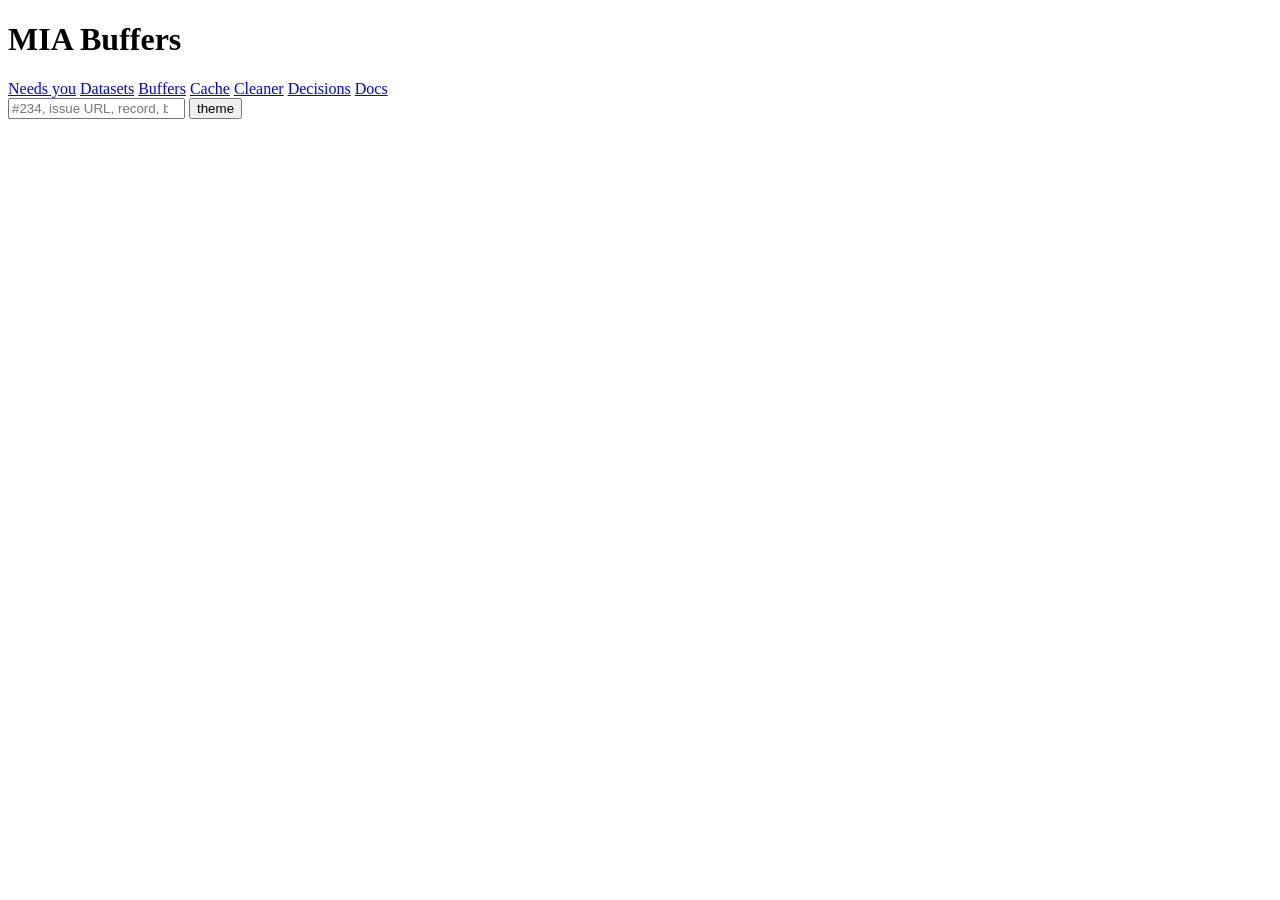
==== mia_buffers/ui/index.html @ b72d1ba7 "datasets: what a catalog record lacks is flagged and filtered under Datasets A dataset's row names w" ====
<!doctype html>
<html lang="en">
<head>
<meta charset="utf-8">
<meta name="viewport" content="width=device-width, initial-scale=1">
<title>MIA Buffers</title>
<link rel="stylesheet" href="https://fonts.googleapis.com/css2?family=IBM+Plex+Sans:wght@400;500;600&family=IBM+Plex+Mono:wght@400;500&display=swap">
<link rel="stylesheet" href="/ui/app.css">
</head>
<body>
<main>
<header class="topbar">
  <h1>MIA Buffers</h1>
  <nav class="tabs" aria-label="Views">
    <a href="#needs" data-tab="needs">Needs you</a>
    <a href="#datasets" data-tab="datasets">Datasets</a>
    <a href="#buffers" data-tab="buffers">Buffers</a>
    <a href="#cache" data-tab="cache">Cache</a>
    <a href="#cleaner" data-tab="cleaner">Cleaner</a>
    <a href="#decisions" data-tab="decisions">Decisions</a>
    <a href="#docs" data-tab="docs">Docs</a>
  </nav>
  <input type="search" class="lookup" id="lookup" placeholder="#234, issue URL, record, buffer" aria-label="Find a dataset, buffer or request by issue number, issue URL or name">
  <button type="button" class="btn" id="theme" aria-label="Toggle light or dark theme" title="Switch between the light and the dark theme">theme</button>
</header>
<div class="banner" id="down" role="alert"></div>
<div class="banner" id="banner" role="alert"></div>
<noscript><p class="notice">This page needs JavaScript: every number on it comes from the service's routes.</p></noscript>

<section data-view="datasets" hidden><div id="datasetsBody"></div></section>
<section data-view="buffer" class="subject" hidden>
  <p><a href="#buffers">← all buffers</a></p>
  <div id="bufferHead"></div>
  <ol class="steps" id="bufferSteps" aria-label="The steps of this buffer"></ol>
  <div id="bufferNotes"></div>
  <div data-step="define" hidden>
  <div id="dsEmpty" class="empty" hidden>No catalog synced; run <code>mia-buffers catalog sync</code>.</div>
  <div id="dsBody">
  <div class="pane">
    <div class="panetabs" role="tablist" aria-label="The definition, as controls or as YAML">
      <button type="button" role="tab" id="tabControls" aria-controls="paneControls" aria-selected="true">Controls</button>
      <button type="button" role="tab" id="tabYaml" aria-controls="paneYaml" aria-selected="false">YAML</button>
      <span class="small hint" id="yamlMsg" aria-live="polite"></span>
    </div>
    <div class="panebody" id="paneControls" role="tabpanel" aria-labelledby="tabControls">
  <fieldset class="lock" id="controlsLock">
  <section class="filters" aria-label="The buffer's definition">
    <fieldset><legend>Name (a label; it need not be unique)</legend><input type="text" id="specName" size="26" aria-label="the buffer's name"></fieldset>
    <fieldset><legend>Paths (glob)</legend><input type="text" id="paths" size="18" aria-label="paths glob"></fieldset>
    <fieldset><legend>Dimensionality</legend><div class="chips" id="dims"></div></fieldset>
    <fieldset><legend>Licence allowlist</legend><div class="chips" id="lic"></div>
      <label class="inline" style="margin-top:4px"><input type="checkbox" id="allowUnknown"> allow unknown</label></fieldset>
    <fieldset><legend>Annotation source (labelled sets)</legend><div class="chips" id="src"></div>
      <label class="inline" style="margin-top:4px"><input type="checkbox" id="annRequired"> annotations required</label></fieldset>
    <fieldset><legend>Smallest array (voxels)</legend>
      <select id="minVox"><option value="0">no minimum</option><option value="100000">100 K</option><option value="1000000">1 M</option><option value="10000000">10 M</option></select></fieldset>
    <fieldset><legend>Crop geometry</legend>
      <label class="inline">patch <select id="patch"><option>64</option><option>128</option><option>256</option><option>512</option></select></label>
      <label class="inline">coarsest level <select id="level"><option>1</option><option>2</option><option>4</option><option>8</option><option>16</option><option>32</option></select></label>
      <label class="inline">z patch <select id="patchZ"><option>8</option><option>16</option><option>32</option><option>64</option></select></label>
      <div class="footprint" id="footprint"></div></fieldset>
    <fieldset><legend>Dedup</legend>
      <label class="inline"><input type="checkbox" id="dedup"> one record per DOI</label></fieldset>
    <fieldset><legend>Weighting temperature <span id="tVal" class="footprint"></span></legend>
      <input type="range" id="temp" min="0" max="1" step="0.05" aria-label="temperature"><div class="small">0 = uniform over modalities, then over datasets · 1 = proportional to capacity</div></fieldset>
    <fieldset><legend>Crops</legend>
      <label class="inline">train <input type="number" id="cropsTrain" min="1" step="1"></label>
      <label class="inline">val <input type="number" id="cropsVal" min="1" step="1"></label>
      <label class="inline">test <input type="number" id="cropsTest" min="1" step="1"></label>
      <label class="inline">most per dataset <input type="number" id="maxCrops" min="1" step="1"></label>
      <div class="small">shared among the datasets by weight · val and test are also the lengths of their lists</div></fieldset>
    <fieldset><legend>Held out for test (dataset ids)</legend><input type="text" id="holdout" size="22" aria-label="dataset ids held out for test"></fieldset>
  </section>
  </fieldset>
    </div>
    <div class="panebody" id="paneYaml" role="tabpanel" aria-labelledby="tabYaml" hidden>
      <p class="small">The definition as text. Edit or paste here and the controls follow.
        <button type="button" class="btn" id="download" title="Save this definition as a YAML file">Download</button></p>
      <textarea class="specbox" id="specText" spellcheck="false" aria-label="the buffer's definition as YAML"></textarea>
    </div>
  </div>
  <div id="planMsgs" aria-live="polite"></div>
  <section class="statrow">
    <div class="stack" id="kpisFit" aria-label="Summary"></div>
    <div class="card"><h2>Weight share by modality</h2><div class="sub">Share of crops over the prepared datasets, as the plan weighs it: modality → dataset, measure = coarsest-crop positions.</div><div id="byweight"></div></div>
    <div class="card"><h2>Heaviest datasets</h2><div class="sub">The prepared datasets that would supply the most crops.</div><ol class="toplist" id="top"></ol></div>
  </section>
  </div>
  </div>
  <div data-step="datasets" id="datasetsStep" hidden>
  <section class="kpis" id="kpis" aria-label="Summary"></section>
  <section class="grid2">
    <div class="card"><h2>Where datasets leave</h2><div class="sub">Rules in the planner's order; a dataset is counted once, at the first rule that removes it. The last rule, <code>not prepared</code>, keeps a fitting dataset out of a plan until mia-data has prepared it.</div><div id="funnel"></div></div>
    <div class="card"><h2>Fitting datasets by modality</h2><div class="sub">Datasets that fit the definition, prepared or not, by modality group.</div><div id="bymod"></div></div>
  </section>
  <section>
    <h2>The datasets</h2>
    <p class="small">The datasets that fit this definition, the prepared ones first. Untick one to take it out of this buffer. A dataset the patch does not fit is counted above, under <i>Where datasets leave</i>, and is listed here only when you ask.</p>
    <p class="small" id="recordLacks"></p>
    <div id="takenOut"></div>
    <div class="ticks" aria-label="Narrow the list by what the registry knows (the definition is not changed)">
      <label class="inline"><input type="checkbox" id="preparedOnly"> prepared only</label>
      <label class="inline"><input type="checkbox" id="rawCached"> raw cached</label>
      <label class="inline"><input type="checkbox" id="stagedGeom"> staged for this geometry <span class="mono" id="levelsKey"></span></label>
      <span class="small" id="planStatus"></span>
    </div>
    <div id="planTable"></div>
  </section>
  </div>
  <div data-step="prepare" id="prepareStep" hidden></div>
  <div data-step="plan" id="planStep" hidden></div>
  <div data-step="source" id="sourceStep" hidden></div>
  <div data-step="serve" id="serveStep" hidden></div>
  <div class="stepfoot" id="bufferFoot"></div>
  <div id="bufferTimeline"></div>
</section>

<section data-view="needs" class="subject" hidden><div id="needsBody"></div></section>
<section data-view="subject" class="subject" hidden><div id="subjectBody"></div></section>
<section data-view="job" class="subject job" hidden><div id="jobBody"></div></section>
<section data-view="buffers" hidden><div id="buffersBody"></div></section>
<section data-view="cache" hidden><div id="cacheBody"></div></section>
<section data-view="cleaner" hidden><div id="cleanerBody"></div></section>
<section data-view="preparation" hidden><div id="prepBody"></div></section>
<section data-view="decisions" hidden><div id="decBody"></div></section>
<section data-view="docs" class="docs" hidden>
  <nav class="tabs subtabs" aria-label="Documents">
    <a href="#docs" data-doc-tab="guide">Guide</a>
    <a href="#docs/architecture" data-doc-tab="architecture">Architecture</a>
  </nav>
  <article data-doc="guide"></article>
  <article data-doc="architecture" hidden></article>
</section>

</main>

<div class="tip" id="tip" hidden></div>
<script type="module">import { boot } from "/ui/app.js"; boot();</script>
</body>
</html>
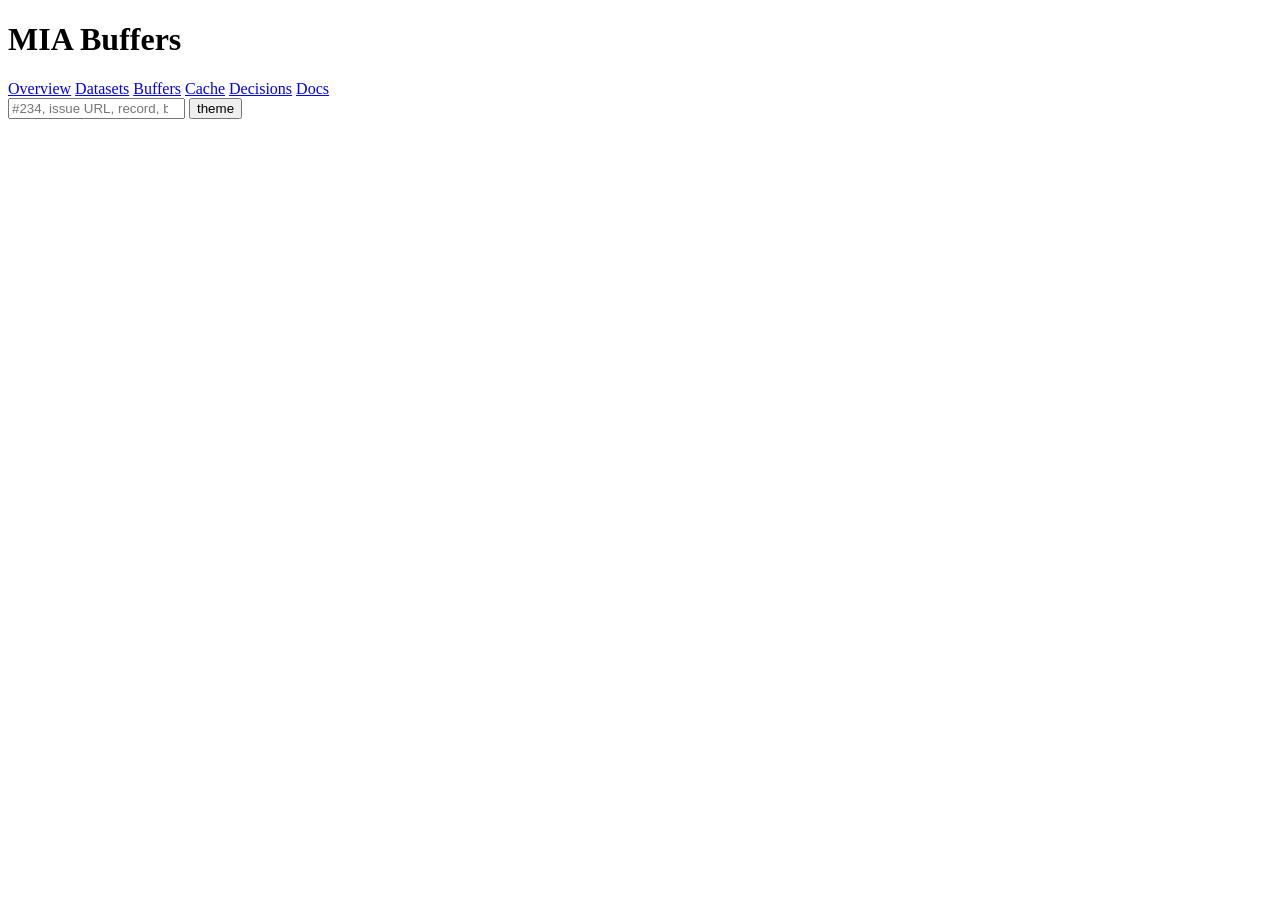
==== commit 55385b09: "page: Overview is the landing page; the Needs you and Cleaner tabs are gone Seven sections that fold" ====
--- a/mia_buffers/ui/index.html
+++ b/mia_buffers/ui/index.html
@@ -12,11 +12,10 @@
 <header class="topbar">
   <h1>MIA Buffers</h1>
   <nav class="tabs" aria-label="Views">
-    <a href="#needs" data-tab="needs">Needs you</a>
+    <a href="#overview" data-tab="overview">Overview</a>
     <a href="#datasets" data-tab="datasets">Datasets</a>
     <a href="#buffers" data-tab="buffers">Buffers</a>
     <a href="#cache" data-tab="cache">Cache</a>
-    <a href="#cleaner" data-tab="cleaner">Cleaner</a>
     <a href="#decisions" data-tab="decisions">Decisions</a>
     <a href="#docs" data-tab="docs">Docs</a>
   </nav>
@@ -95,7 +94,7 @@
   </section>
   <section>
     <h2>The datasets</h2>
-    <p class="small">The datasets that fit this definition, the prepared ones first. Untick one to take it out of this buffer. A dataset the patch does not fit is counted above, under <i>Where datasets leave</i>, and is listed here only when you ask.</p>
+    <p class="small">The datasets that fit this definition, the prepared ones first. Uncheck one to take it out of this buffer. A dataset the patch does not fit is counted above, under <i>Where datasets leave</i>, and is listed here only when you ask.</p>
     <p class="small" id="recordLacks"></p>
     <div id="takenOut"></div>
     <div class="ticks" aria-label="Narrow the list by what the registry knows (the definition is not changed)">
@@ -115,12 +114,11 @@
   <div id="bufferTimeline"></div>
 </section>
 
-<section data-view="needs" class="subject" hidden><div id="needsBody"></div></section>
+<section data-view="overview" hidden><div id="overviewBody"></div></section>
 <section data-view="subject" class="subject" hidden><div id="subjectBody"></div></section>
 <section data-view="job" class="subject job" hidden><div id="jobBody"></div></section>
 <section data-view="buffers" hidden><div id="buffersBody"></div></section>
 <section data-view="cache" hidden><div id="cacheBody"></div></section>
-<section data-view="cleaner" hidden><div id="cleanerBody"></div></section>
 <section data-view="preparation" hidden><div id="prepBody"></div></section>
 <section data-view="decisions" hidden><div id="decBody"></div></section>
 <section data-view="docs" class="docs" hidden>
